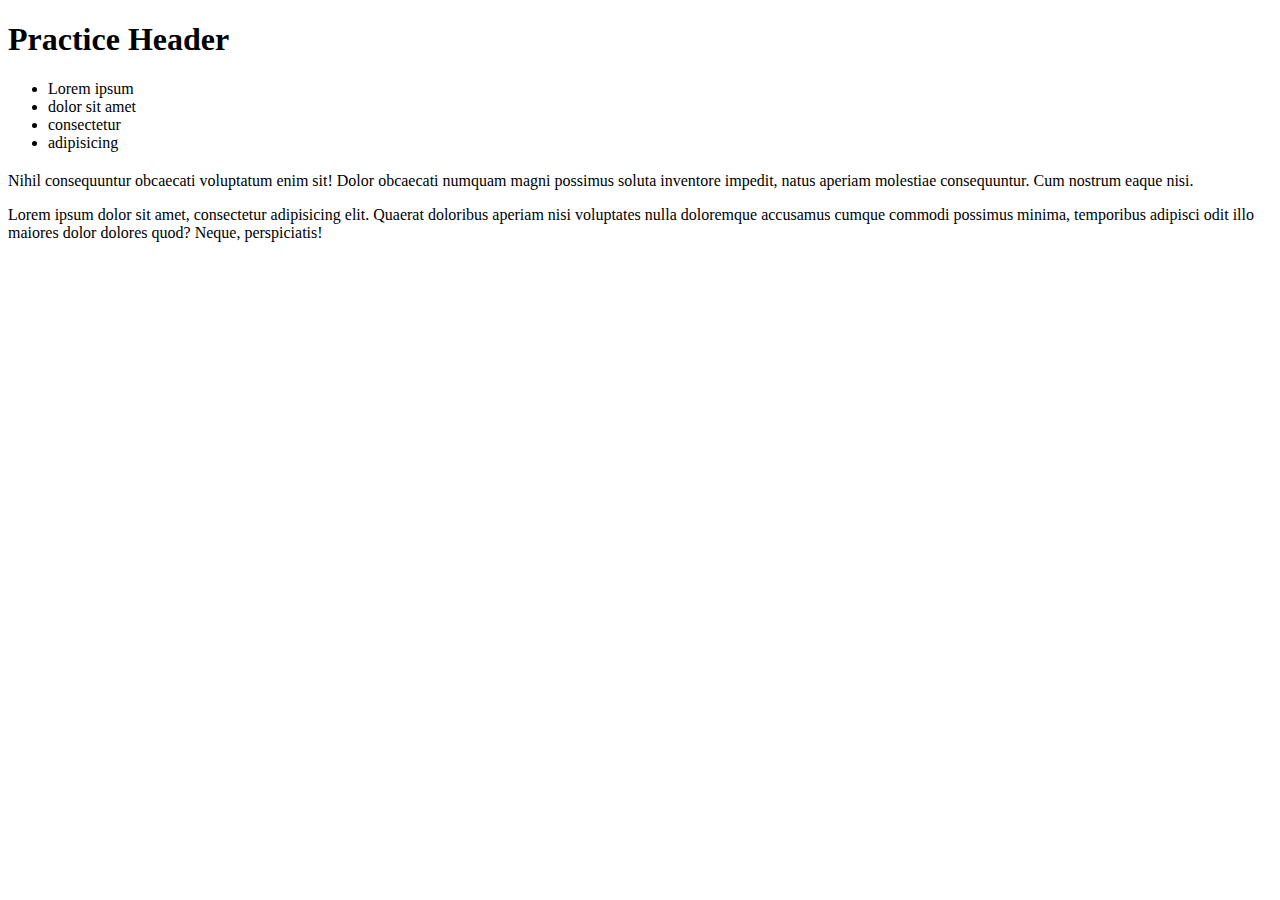
==== index.html @ fff27387 "Added to HTML and CSS" ====
<!DOCTYPE html>
<html lang="en">
<head>
    <meta charset="UTF-8">
    <meta name="viewport" content="width=device-width, initial-scale=1.0">
    <title>Resume</title>
</head>
<body>
    <header>
        <h1>Practice Header</h1>
    </header>
    <!-- I want the nav bar to scroll down the page hence why it is not in the header -->
    <nav>
        <ul>
            <li>Lorem ipsum</li><li> dolor sit amet</li><li>consectetur</li><li>adipisicing</li>
        </ul>
    </nav>
    <main>
        <!-- Articles need positioning with nested elements centered and adaptable 
            with flexbox also I'd like some animation or fade in on the images-->
        <article>
            <h2></h2>
            <span>
                <P>Nihil consequuntur obcaecati voluptatum enim sit! Dolor obcaecati numquam magni possimus soluta inventore impedit, natus aperiam molestiae consequuntur. Cum nostrum eaque nisi.</P>
                <p>Lorem ipsum dolor sit amet, consectetur adipisicing elit. Quaerat doloribus aperiam nisi voluptates nulla doloremque accusamus cumque commodi possimus minima, temporibus adipisci odit illo maiores dolor dolores quod? Neque, perspiciatis!</p>
                <span><img src="" alt=""><img src="" alt=""><img src="" alt=""><img src="" alt=""></span>
            </span>
        </article>
    </main>
    <aside>
        <!-- placeholder for some magic of some kind -->
    </aside>
    <footer>
        <p><!--some social links and icons here --></p>        
    </footer>
</body>
</html>
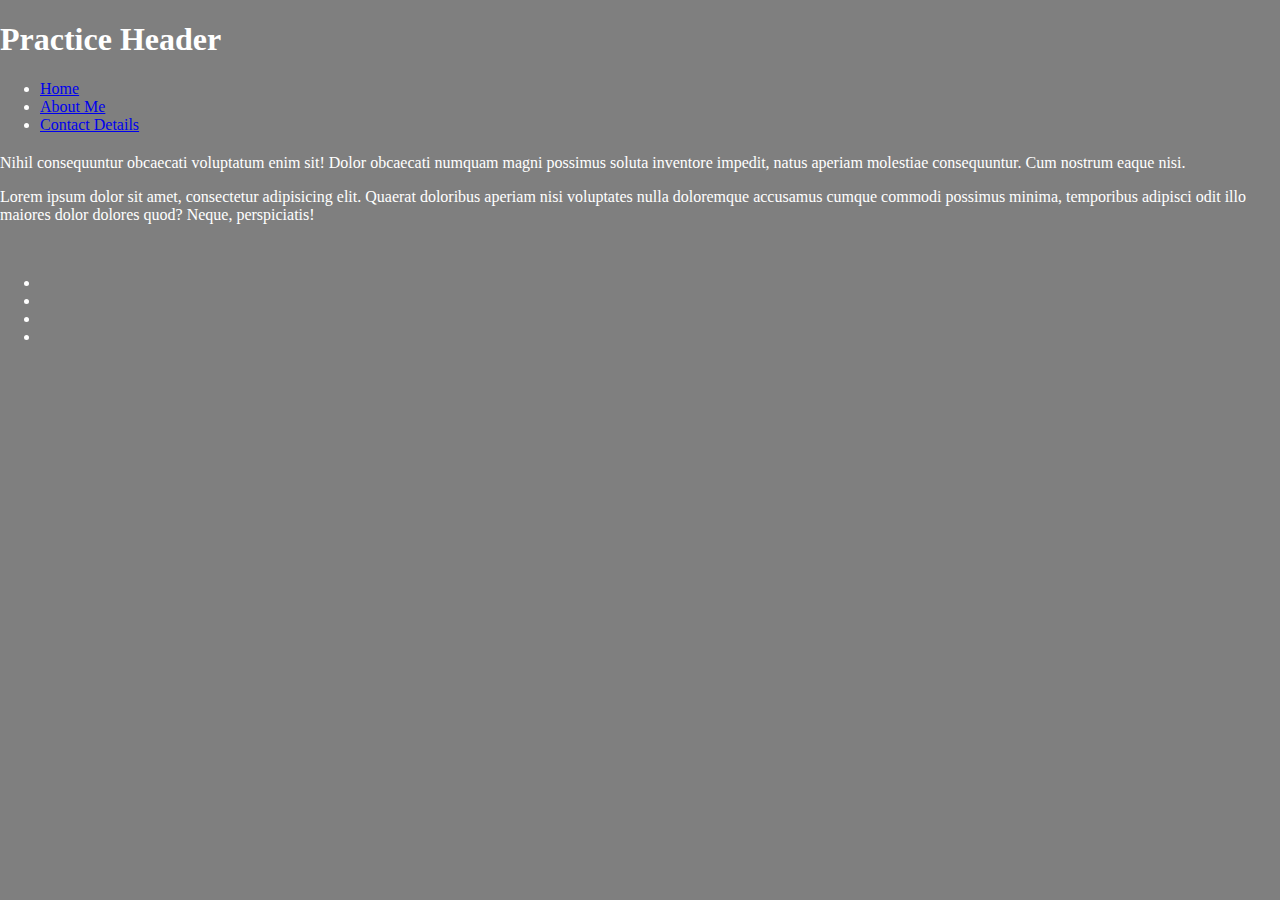
==== commit e9f3f3a6: "Footer Icons and links" ====
--- a/index.html
+++ b/index.html
@@ -4,20 +4,24 @@
     <meta charset="UTF-8">
     <meta name="viewport" content="width=device-width, initial-scale=1.0">
     <title>Resume</title>
+    <link rel="stylesheet" href="styles/main.css">
 </head>
 <body>
     <header>
         <h1>Practice Header</h1>
+        <div id="navbar-container">
+            <nav id="navbar-atributes">
+                <ul id="">
+                    <li><a href="index.html">Home</a></li>
+                    <li><a href="about-me.html">About Me</a></li>
+                    <li><a href="contact.html">Contact Details</a></li>
+                </ul>
+            </nav>
+        </div>
     </header>
-    <!-- I want the nav bar to scroll down the page hence why it is not in the header -->
-    <nav>
-        <ul>
-            <li>Lorem ipsum</li><li> dolor sit amet</li><li>consectetur</li><li>adipisicing</li>
-        </ul>
-    </nav>
+<!-- Articles need positioning with nested elements centered and adaptable 
+            with flexbox also I'd like some animation or fade in on the images within main-->
     <main>
-        <!-- Articles need positioning with nested elements centered and adaptable 
-            with flexbox also I'd like some animation or fade in on the images-->
         <article>
             <h2></h2>
             <span>
@@ -27,11 +31,22 @@
             </span>
         </article>
     </main>
-    <aside>
-        <!-- placeholder for some magic of some kind -->
+    <aside class="sidebar-attributes">
+<!-- placeholder for some magic of some kind -->
     </aside>
     <footer>
-        <p><!--some social links and icons here --></p>        
+        <div id="social-media-links">
+            <ul>
+                <li><a href="https://www.facebook.com/inequitas.inequitas" target="_blank" rel="noopener noreferrer"><i class="fa-brands fa-facebook"></i></a></li>
+                <li><a href="https://x.com/Inequitas1" target="_blank" rel="noopener noreferrer"><i class="fa-brands fa-x-twitter"></i></a></li>
+                <li><a href="https://www.youtube.com/@inequitas" target="_blank" rel="noopener noreferrer"><i class="fa-brands fa-youtube"></i></a></li>
+                <li><a href="https://github.com/Damitwhy" target="_blank" rel="noopener noreferrer"><i class="fa-brands fa-github"></i></a></li>
+
+            </ul>
+        </div>      
     </footer>
+<!-- Java Script links -->
+    <script src="https://kit.fontawesome.com/a7ac5ccec3.js" crossorigin="anonymous"></script>
+
 </body>
 </html>--- a/styles/main.css
+++ b/styles/main.css
@@ -0,0 +1,8 @@
+@import url('https://fonts.googleapis.com/css2?family=Dancing+Script:wght@400..700&family=Lato:ital,wght@0,100;0,300;0,400;0,700;0,900;1,100;1,300;1,400;1,700;1,900&family=Open+Sans:ital,wght@0,300..800;1,300..800&family=Oswald:wght@200..700&family=Pacifico&family=Poetsen+One&display=swap');
+
+body {
+    margin: 0;
+    padding: 0;
+    background-color: rgba(41, 41, 41, 0.6);
+    color: rgb(255, 255, 255);
+}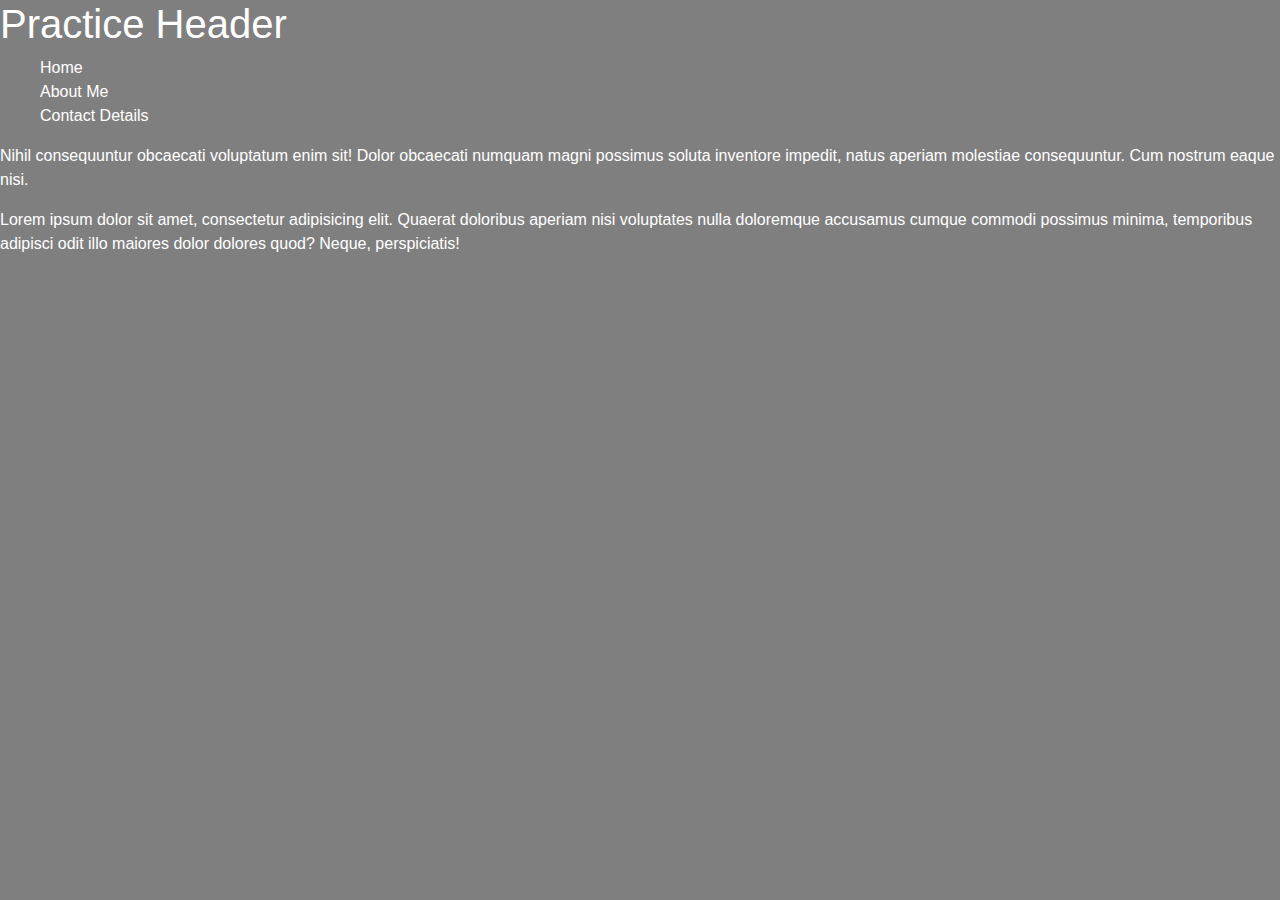
==== commit 0911c1c3: "Styled li in navbar and social-media links" ====
--- a/index.html
+++ b/index.html
@@ -3,6 +3,8 @@
 <head>
     <meta charset="UTF-8">
     <meta name="viewport" content="width=device-width, initial-scale=1.0">
+<!-- Place this link in the head to preload bootstrap CSS -->
+<link rel="stylesheet" href="https://cdn.jsdelivr.net/npm/bootstrap@4.3.1/dist/css/bootstrap.min.css" integrity="sha384-ggOyR0iXCbMQv3Xipma34MD+dH/1fQ784/j6cY/iJTQUOhcWr7x9JvoRxT2MZw1T" crossorigin="anonymous">
     <title>Resume</title>
     <link rel="stylesheet" href="styles/main.css">
 </head>
@@ -11,7 +13,7 @@
         <h1>Practice Header</h1>
         <div id="navbar-container">
             <nav id="navbar-atributes">
-                <ul id="">
+                <ul id="list-style">
                     <li><a href="index.html">Home</a></li>
                     <li><a href="about-me.html">About Me</a></li>
                     <li><a href="contact.html">Contact Details</a></li>
@@ -46,7 +48,12 @@
         </div>      
     </footer>
 <!-- Java Script links -->
-    <script src="https://kit.fontawesome.com/a7ac5ccec3.js" crossorigin="anonymous"></script>
+<!-- Place this in the body at bottom of page to enable BOOTSTRAP -->
+<script src="https://code.jquery.com/jquery-3.3.1.slim.min.js" integrity="sha384-q8i/X+965DzO0rT7abK41JStQIAqVgRVzpbzo5smXKp4YfRvH+8abtTE1Pi6jizo" crossorigin="anonymous"></script>
+<script src="https://cdn.jsdelivr.net/npm/popper.js@1.14.7/dist/umd/popper.min.js" integrity="sha384-UO2eT0CpHqdSJQ6hJty5KVphtPhzWj9WO1clHTMGa3JDZwrnQq4sF86dIHNDz0W1" crossorigin="anonymous"></script>
+<script src="https://cdn.jsdelivr.net/npm/bootstrap@4.3.1/dist/js/bootstrap.min.js" integrity="sha384-JjSmVgyd0p3pXB1rRibZUAYoIIy6OrQ6VrjIEaFf/nJGzIxFDsf4x0xIM+B07jRM" crossorigin="anonymous"></script>
+<!-- fontawesome -->
+<script src="https://kit.fontawesome.com/a7ac5ccec3.js" crossorigin="anonymous"></script>
 
 </body>
 </html>--- a/styles/main.css
+++ b/styles/main.css
@@ -5,4 +5,21 @@
     padding: 0;
     background-color: rgba(41, 41, 41, 0.6);
     color: rgb(255, 255, 255);
-}+}
+
+/* List Bullet points and on hover color*/
+
+#navbar-container li,
+#social-media-links li {
+    list-style-type: none;
+}
+
+li a {
+    color: #ffffff;
+
+}
+
+li a:hover {
+    color: black;
+}
+
